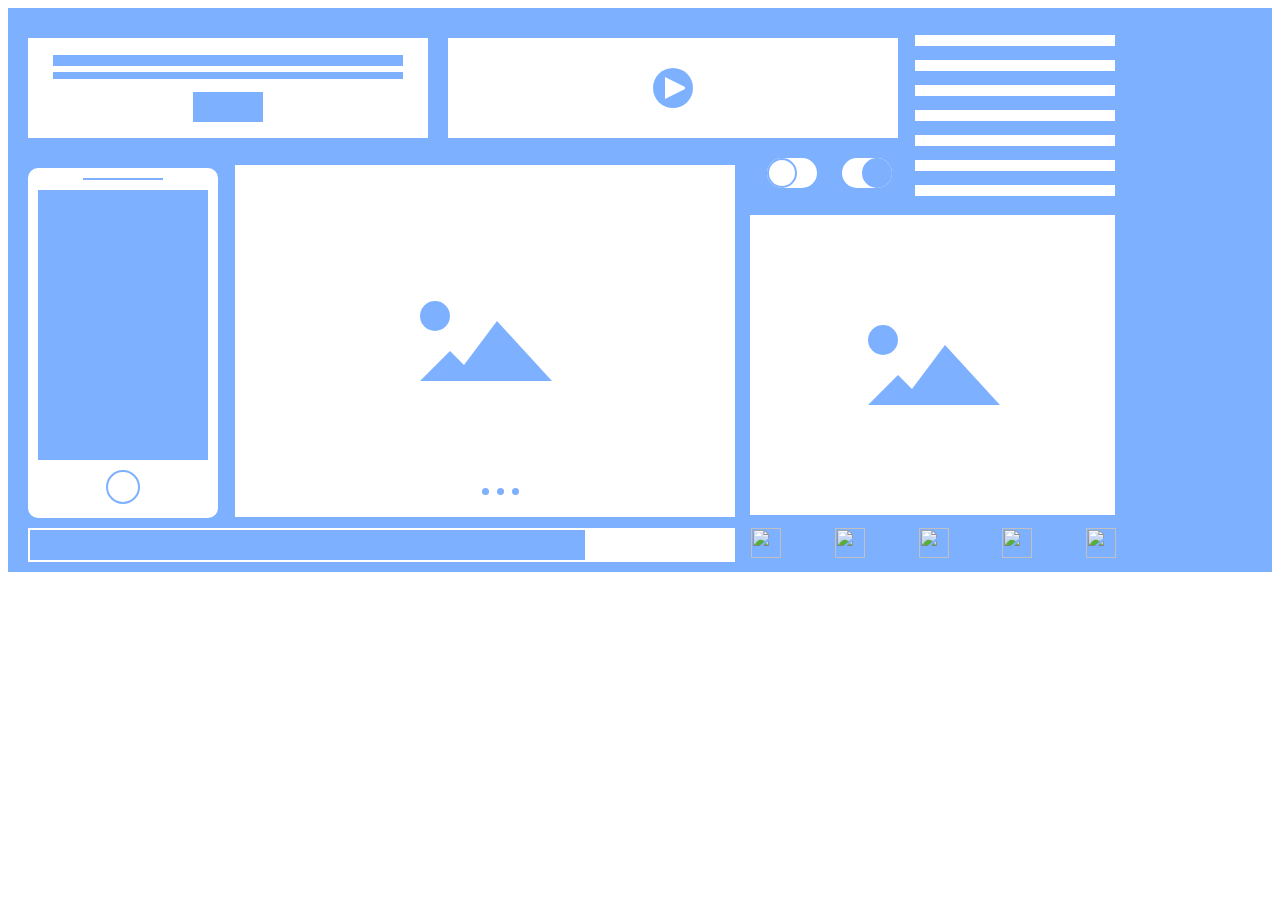
==== 06-CreateTemplate/index.html @ 2e0df8c6 "Add files via upload" ====
<!DOCTYPE html>
<html lang="en">

<head>
    <meta charset="UTF-8">
    <meta http-equiv="X-UA-Compatible" content="IE=edge">
    <meta name="viewport" content="width=device-width, initial-scale=1.0">
    <title>Document</title>
    <link rel="stylesheet" href="style.css">
</head>

<body>
    <main id="container">
        <!--Starting point of the first line-->
        <section>
            <div class="div1">
                <div class="div1-1"></div>
                <div class="div1-2"></div>
                <div class="div1-3"></div>
            </div>
            <div class="div2">
                <div class="div2-1">
                    <div class="div2-2"></div>
                </div>
            </div>
            <div class="div3">
                <div class="div3-1"></div>
                <div class="div3-1"></div>
                <div class="div3-1"></div>
                <div class="div3-1"></div>
                <div class="div3-1"></div>
                <div class="div3-1"></div>
                <div class="div3-1"></div>
            </div>
        </section>
        <!--Starting point of the second line-->
        <section class="section2">
            <div class="div4">
                <div class="div4-1">
                    <div class="div4-2"></div>
                    <div class="div4-3"></div>
                    <div class="div4-4"></div>
                </div>
            </div>
            <div class="div5">
                <div class="div5-1">
                    <div class="div5-2">
                        <div class="div5-3"></div>
                        <div class="div5-4"></div>
                        <div class="div5-5"></div>
                    </div>
                    <div class="div5-6"></div>
                </div>
                <div class="div6">
                    <div class="div6-1"></div>
                </div>
                <div class="div7">
                    <div class="div7-1"></div>
                </div>
            </div>
            <div class="div8">
                <div class="div8-1">
                    <div class="div8-2">
                        <div class="div8-3"></div>
                        <div class="div8-4"></div>
                        <div class="div8-5"></div>
                    </div>
                </div>
            </div>
        </section>
        <!--Starting point of the second line-->
        <section class="section3">
            <div class="div9">
                <div class="div9-1"></div>
            </div>
            <div class="div10">
                <div class="div10-1"><img src="/img/facebook.jpg" alt=""></div>
                <div class="div10-2"><img src="/img/twitter.jpg" alt=""></div>
                <div class="div10-3"><img src="/img/linkedin.jpg" alt=""></div>
                <div class="div10-4"><img src="/img/instagram.jpg" alt=""></div>
                <div class="div10-5"><img src="/img/youtube.jpg" alt=""></div>
            </div>

        </section>
    </main>


</body>

</html>
---- 06-CreateTemplate/style.css ----
#container{
    background-color: rgb(125, 177, 255);
    padding: 10px;
    align-items: center;
    justify-content: center;
}
/*Starting point of the first line*/
.section1{
    display: flex;
    justify-content: center;
}
.div1{
    width: 400px;
    height: 100px;
    background-color: white;
    display: flex;
    align-items: center;
    justify-content: center;
    flex-direction: column;
    margin: 10px;
    float: left;
}
.div1-1{
    width: 350px;
    height: 11px;
    background-color: rgb(125, 177, 255);
}
.div1-2{
    width: 350px;
    height: 7px;
    background-color: rgb(125, 177, 255);
    margin-top: 6px;
}
.div1-3{
    width: 70px;
    height: 30px;
    background-color: rgb(125, 177, 255);
    margin-top: 13px;
}
.div2{
    width: 450px;
    height: 100px;
    background-color: white;
    display: flex;
    align-items: center;
    justify-content: center;
    margin: 10px;
    float: left;
}
.div2-1{
    width: 40px;
    height: 40px;
    border-radius: 50px;
    background-color: rgb(125, 177, 255);
}
.div2-2{
    width:5px;
    height:2px;
    border-top:10px solid transparent;
    border-bottom:10px solid transparent;
    border-left:20px solid white;
    margin-top: 9px;
    margin-left: 12px;
}
.div3{
    display: flex;
    flex-direction: column;
    margin: 10px;
}
.div3-1{
    width: 200px;
    height: 11px;
    background-color: white;
    margin: 7px;
}
/*Starting point of the second line*/
.section2{
    display: flex;
    margin-top: -55px;
 }
.div4{
    margin: 10px;
}
.div4-1{
    width: 190px;
    height: 350px;
    background-color: white;
    border-radius: 10px;
    display: flex;
    align-items: center;
    justify-content: center;
    flex-direction: column;
}
.div4-2{
    width: 80px;
    height: 2px;
    background: rgb(125, 177, 255);
    margin-bottom: 5px;
}
.div4-3{
    width: 170px;
    height: 270px;
    background-color: rgb(125, 177, 255);
    margin: 5px;
}
.div4-4{
    width: 30px;
    height: 30px;
    background: white;
    border: 2px rgb(125, 177, 255) solid;
    border-radius: 25px;
    margin: 5px;
}
.div5{
    display: flex;
    
}
.div5-1{
    width: 500px;
    height: 352px;
    background: white;
    border: 2px rgb(125, 177, 255) solid;
    margin: 5px;
    display: flex;
    align-items: center;
    justify-content: center;
}
.div5-2{
    width: 130px;
    height: 80px;
    background: white;
    display: flex;
}
.div5-3{
    width: 0; 
    height: 0; 
    border-bottom: 30px solid rgb(125, 177, 255); 
    border-left: 30px solid transparent; 
    border-right: 30px solid transparent; 
    align-self: flex-end;
}
.div5-4{
    width: 0; 
    height: 0; 
    border-bottom: 60px solid rgb(125, 177, 255); 
    border-left: 45px solid transparent; 
    border-right: 55px solid transparent; 
    align-self: flex-end;
    margin-left: -28px;
}
.div5-5{
    width: 30px;
    height: 30px;
    background: rgb(125, 177, 255);
    border-radius: 25px;
    position: absolute;
}
.div5-6{
    width: 7px;
    height: 7px;
    background: rgb(125, 177, 255);
    border-radius: 25px;
    position: absolute;
    margin-top: 300px;
    box-shadow: 15px 0 0 rgb(125, 177, 255),
                 30px 0 0 rgb(125, 177, 255);
}
.div6{
    width: 50px;
    height: 30px;
    background: white;
    border-radius: 25px;
    margin-left: 25px;
    float: left;
}
.div6-1{
    width: 26px;
    height: 26px;
    background: white;
    border: 2px rgb(125, 177, 255) solid;
    border-radius: 25px;
    
}
.div7{
    width: 50px;
    height: 30px;
    background: white;
    border-radius: 25px;
    margin-left: 25px;
    display: flex;
    justify-content: end;
}
.div7-1{
    width: 26px;
    height: 26px;
    background: rgb(125, 177, 255);
    border: 2px rgb(125, 177, 255) solid;
    border-radius: 25px;
}
.div8{
    display: flex;
    position: absolute;
    margin-left: 725px;
    margin-top: 50px;
}
.div8-1{
    width: 365px;
    height: 300px;
    background: white;
    border: 2px rgb(125, 177, 255) solid;
    margin: 5px;
    display: flex;
    align-items: center;
    justify-content: center;
}
.div8-2{
    width: 130px;
    height: 80px;
    background: white;
    display: flex;
}
.div8-3{
    width: 0; 
    height: 0; 
    border-bottom: 30px solid rgb(125, 177, 255); 
    border-left: 30px solid transparent; 
    border-right: 30px solid transparent; 
    align-self: flex-end;
}
.div8-4{
    width: 0; 
    height: 0; 
    border-bottom: 60px solid rgb(125, 177, 255); 
    border-left: 45px solid transparent; 
    border-right: 55px solid transparent; 
    align-self: flex-end;
    margin-left: -28px;
}
.div8-5{
    width: 30px;
    height: 30px;
    background: rgb(125, 177, 255);
    border-radius: 25px;
    position: absolute;
}
/*Starting point of the third line*/
.section3{
    display: flex;
}
.div9{
    width: 703px;
    height: 30px;
    background-color: rgb(125, 177, 255);
    border: 2px white solid;
    margin-left: 10px;
}
.div9-1{
    width: 150px;
    height: 30px;
    background-color: white;
    position: absolute;
    margin-left: 555px;
}
.div10{
    width: 365px;
    height: 30px;
    background-color: rgb(125, 177, 255);
    margin-left: 16px;
    display: flex;
    justify-content: space-between;
}
.div10-1 > img{
    width: 30px;
    height: 30px;
}
.div10-2 > img{
    width: 30px;
    height: 30px;
}
.div10-3 > img{
    width: 30px;
    height: 30px;
}
.div10-4 > img{
    width: 30px;
    height: 30px;
}
.div10-5 > img{
    width: 30px;
    height: 30px;
}
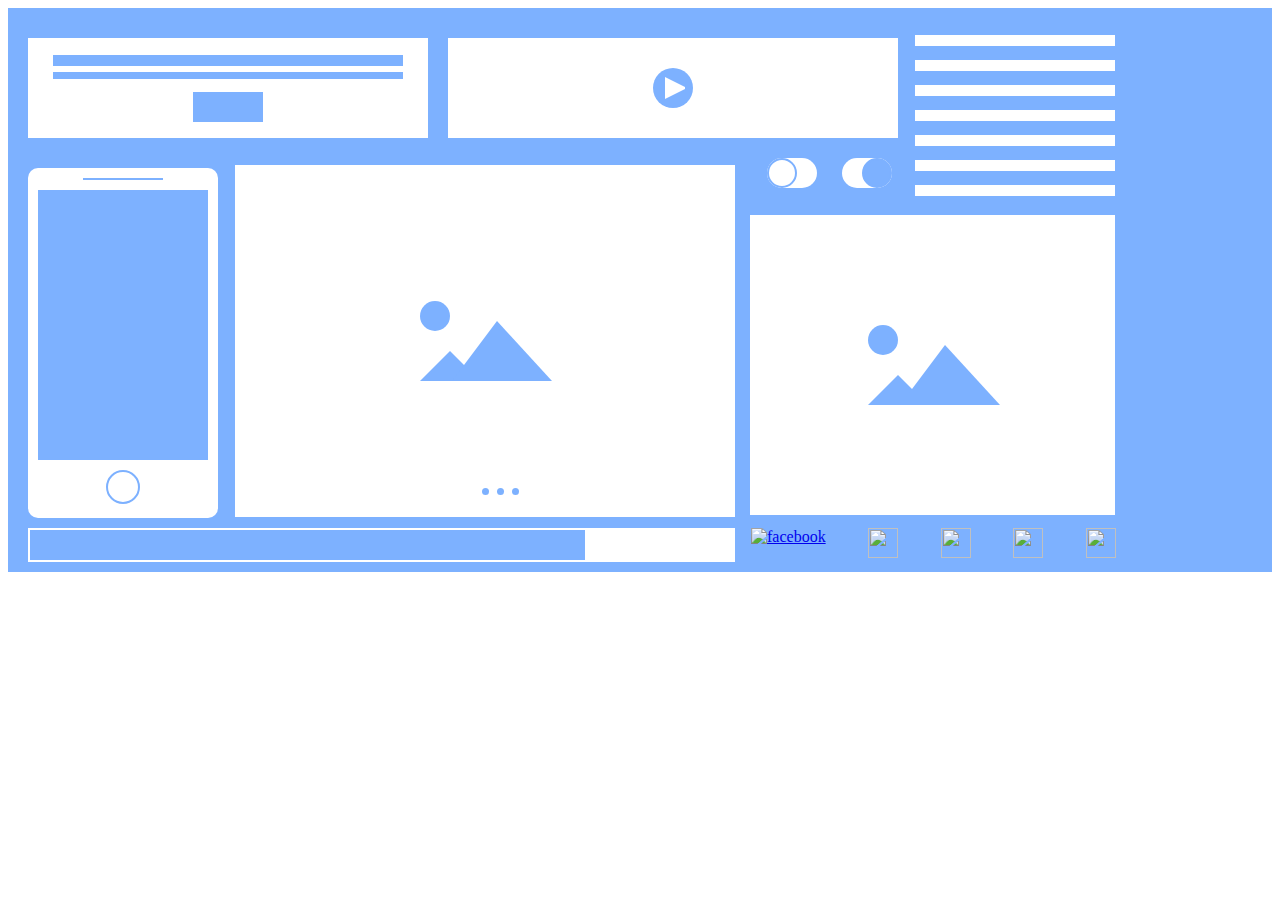
==== commit 20bca926: "Add files via upload" ====
--- a/06-CreateTemplate/index.html
+++ b/06-CreateTemplate/index.html
@@ -74,7 +74,7 @@
                 <div class="div9-1"></div>
             </div>
             <div class="div10">
-                <div class="div10-1"><img src="/img/facebook.jpg" alt=""></div>
+                <div><a href="https://www.facebook.com"><img class="div10-1" src="/img/facebook.jpg" alt="facebook"></a></div>
                 <div class="div10-2"><img src="/img/twitter.jpg" alt=""></div>
                 <div class="div10-3"><img src="/img/linkedin.jpg" alt=""></div>
                 <div class="div10-4"><img src="/img/instagram.jpg" alt=""></div>
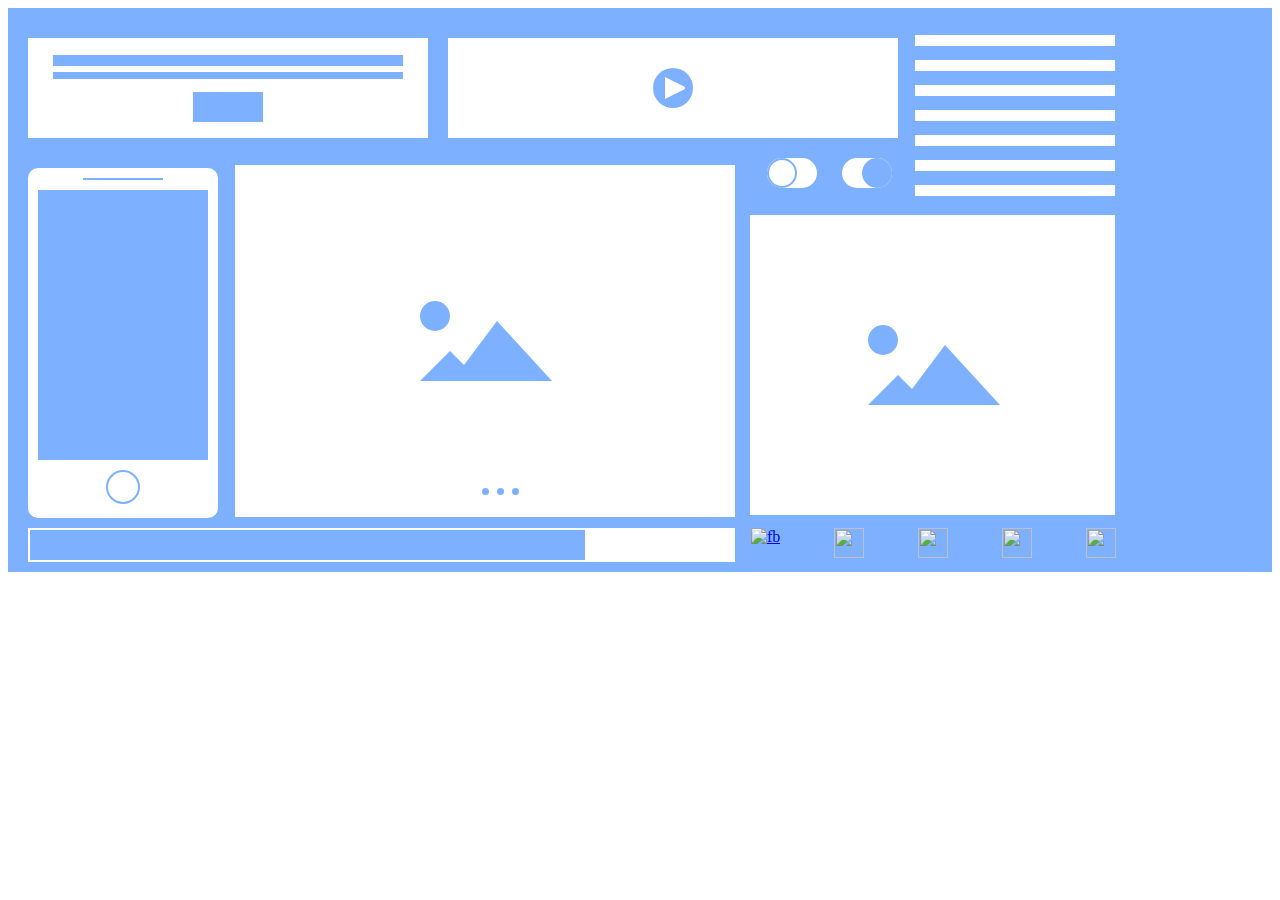
==== commit 8d254111: "Update index.html" ====
--- a/06-CreateTemplate/index.html
+++ b/06-CreateTemplate/index.html
@@ -74,7 +74,7 @@
                 <div class="div9-1"></div>
             </div>
             <div class="div10">
-                <div><a href="https://www.facebook.com"><img class="div10-1" src="/img/facebook.jpg" alt="facebook"></a></div>
+                <div><a href="https://www.facebook.com"><img class="div10-1" src="/img/facebook.jpg" alt="fb"></a></div>
                 <div class="div10-2"><img src="/img/twitter.jpg" alt=""></div>
                 <div class="div10-3"><img src="/img/linkedin.jpg" alt=""></div>
                 <div class="div10-4"><img src="/img/instagram.jpg" alt=""></div>
@@ -87,4 +87,4 @@
 
 </body>
 
-</html>+</html>
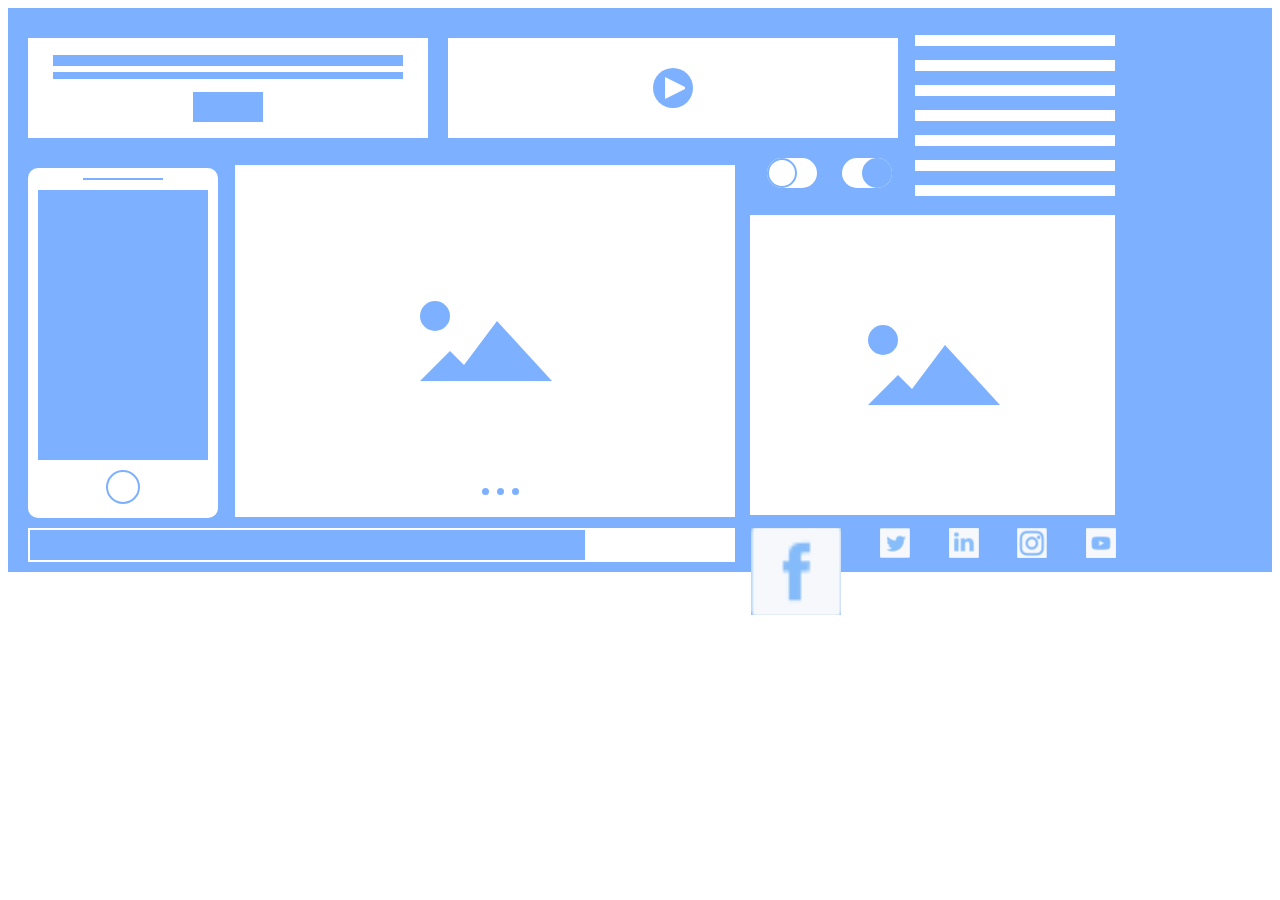
==== commit a378ea95: "Update index.html" ====
--- a/06-CreateTemplate/index.html
+++ b/06-CreateTemplate/index.html
@@ -74,11 +74,11 @@
                 <div class="div9-1"></div>
             </div>
             <div class="div10">
-                <div><a href="https://www.facebook.com"><img class="div10-1" src="/img/facebook.jpg" alt="fb"></a></div>
-                <div class="div10-2"><img src="/img/twitter.jpg" alt=""></div>
-                <div class="div10-3"><img src="/img/linkedin.jpg" alt=""></div>
-                <div class="div10-4"><img src="/img/instagram.jpg" alt=""></div>
-                <div class="div10-5"><img src="/img/youtube.jpg" alt=""></div>
+                <div><a href="https://www.facebook.com"><img class="div10-1" src="img/facebook.jpg" alt="fb"></a></div>
+                <div class="div10-2"><img src="img/twitter.jpg" alt=""></div>
+                <div class="div10-3"><img src="img/linkedin.jpg" alt=""></div>
+                <div class="div10-4"><img src="img/instagram.jpg" alt=""></div>
+                <div class="div10-5"><img src="img/youtube.jpg" alt=""></div>
             </div>
 
         </section>
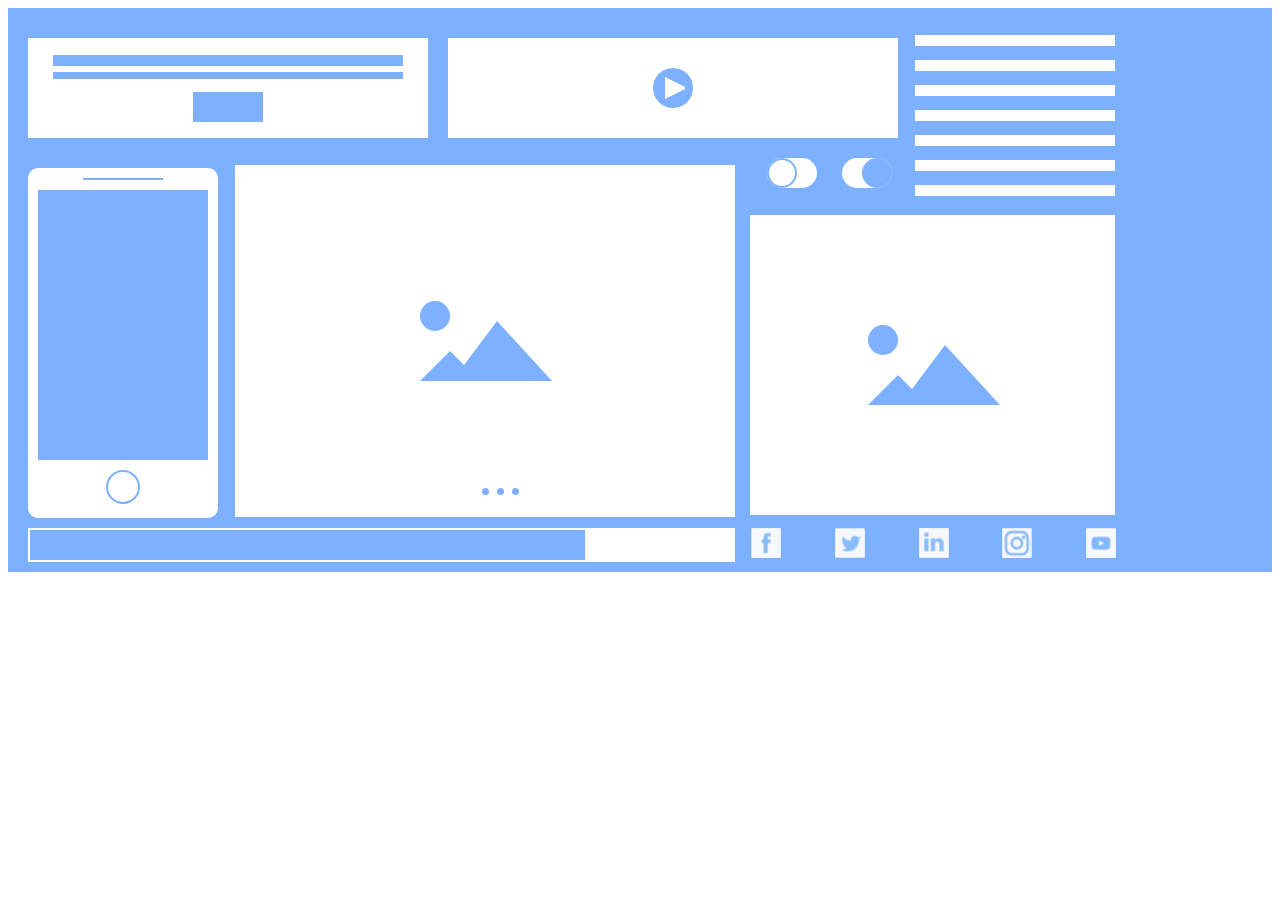
==== commit 85049fe4: "Update index.html" ====
--- a/06-CreateTemplate/index.html
+++ b/06-CreateTemplate/index.html
@@ -74,11 +74,11 @@
                 <div class="div9-1"></div>
             </div>
             <div class="div10">
-                <div><a href="https://www.facebook.com"><img class="div10-1" src="img/facebook.jpg" alt="fb"></a></div>
-                <div class="div10-2"><img src="img/twitter.jpg" alt=""></div>
-                <div class="div10-3"><img src="img/linkedin.jpg" alt=""></div>
-                <div class="div10-4"><img src="img/instagram.jpg" alt=""></div>
-                <div class="div10-5"><img src="img/youtube.jpg" alt=""></div>
+                <div class="div10-1"><img src="img/facebook.jpg" alt="facebook"></a></div>
+                <div class="div10-2"><img src="img/twitter.jpg" alt="twitter"></div>
+                <div class="div10-3"><img src="img/linkedin.jpg" alt="linkedin"></div>
+                <div class="div10-4"><img src="img/instagram.jpg" alt="instagram"></div>
+                <div class="div10-5"><img src="img/youtube.jpg" alt="youtube"></div>
             </div>
 
         </section>
